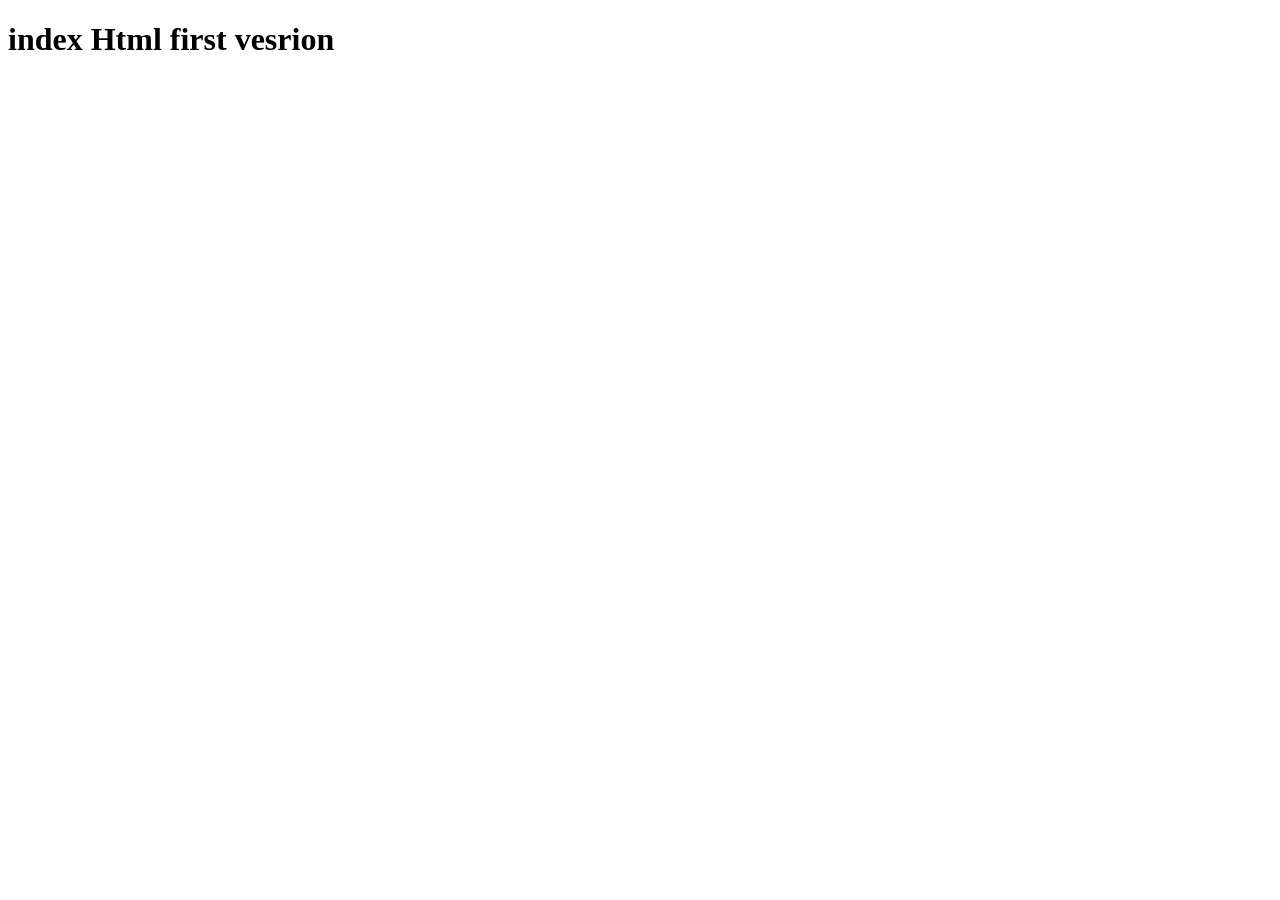
==== index.html @ 108ab4a1 "1st v of index.html" ====
<!DOCTYPE html>
<html lang="en">
<head>
    <meta charset="UTF-8">
    <meta name="viewport" content="width=device-width, initial-scale=1.0">
    <title>Document</title>
</head>
<body>
    <h1>index Html first vesrion</h1>
</body>
</html>
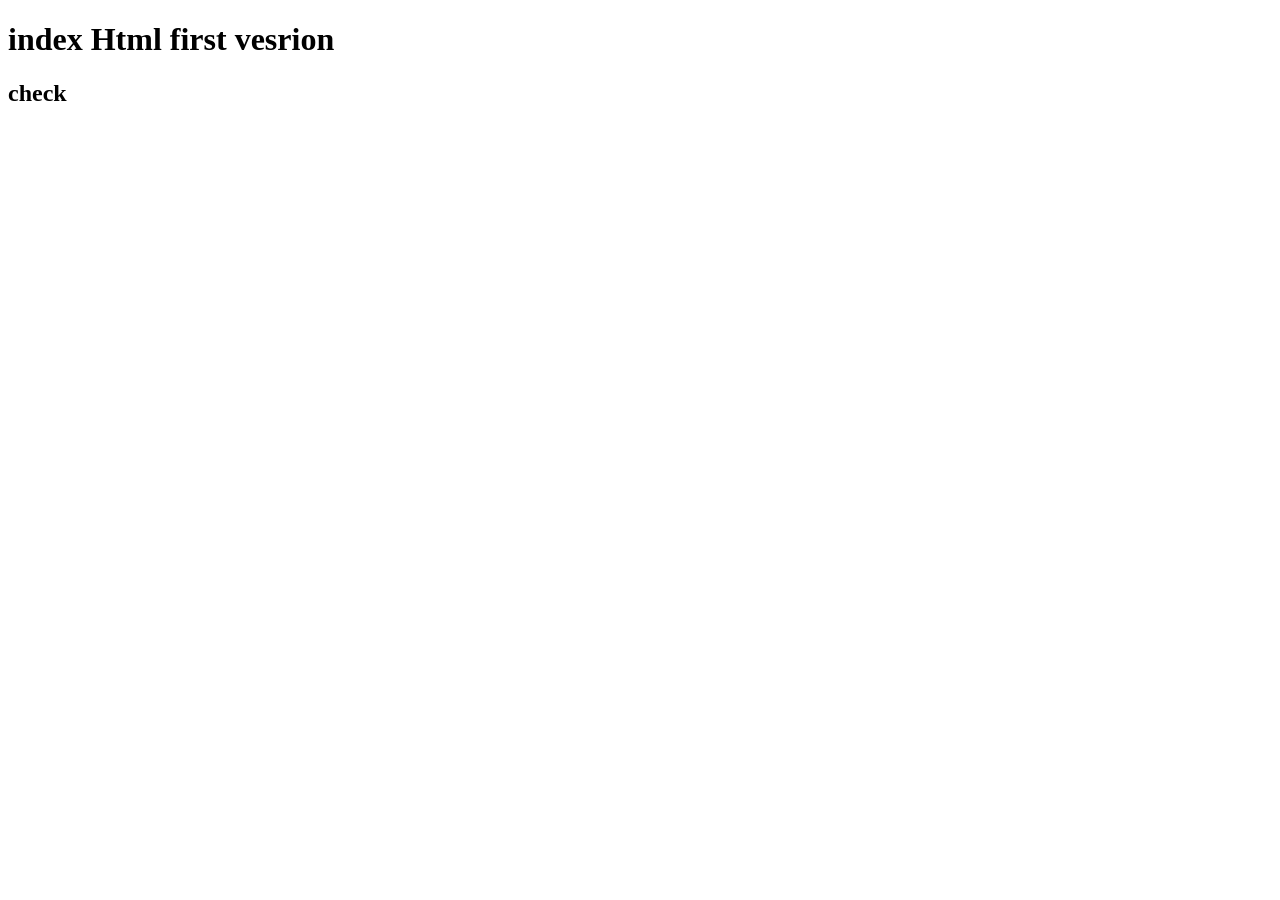
==== commit fb44f27f: "modify_index&create_style.css" ====
--- a/index.html
+++ b/index.html
@@ -7,5 +7,6 @@
 </head>
 <body>
     <h1>index Html first vesrion</h1>
+    <h2>check</h2>
 </body>
 </html>
